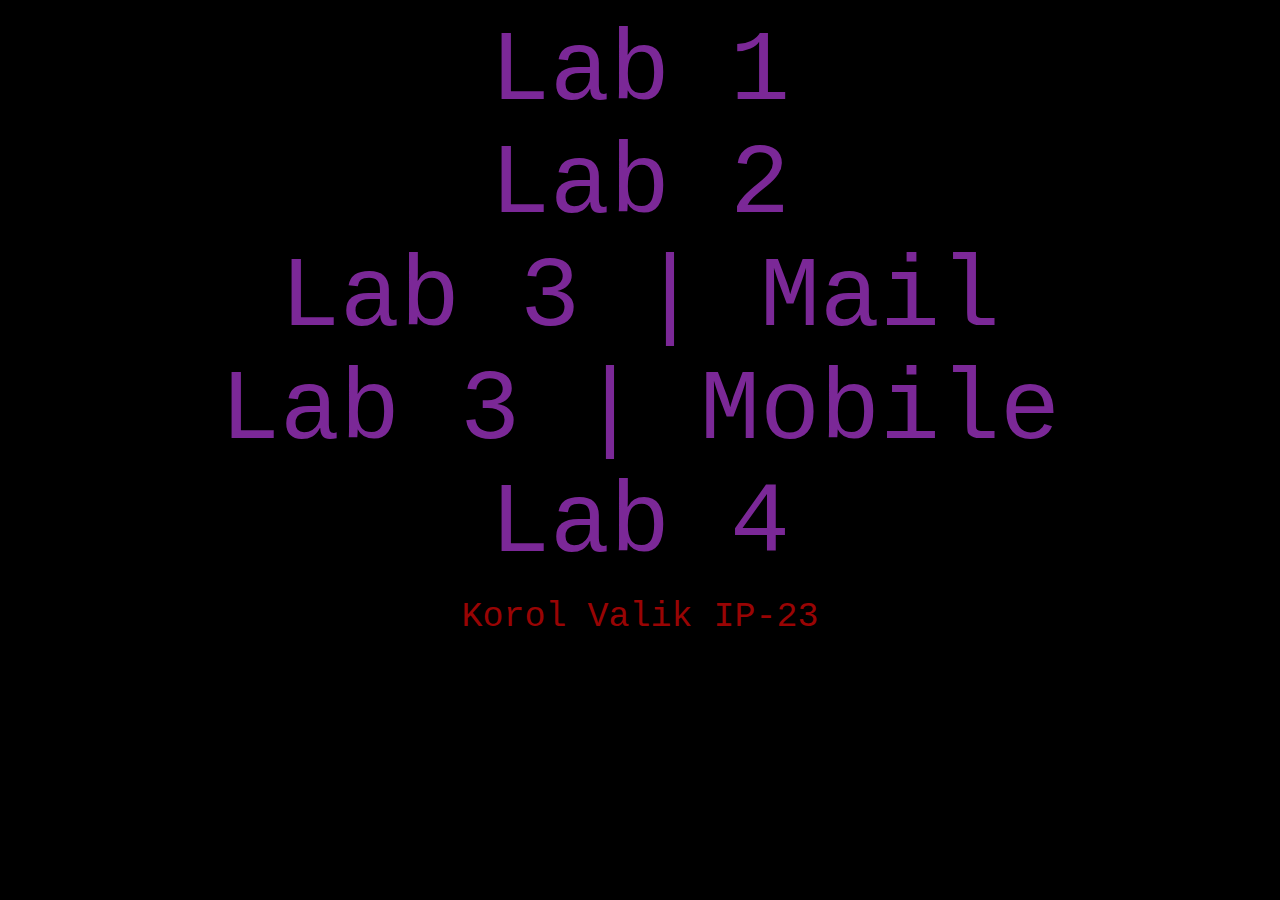
==== index.html @ 74091606 "first commit" ====
<!DOCTYPE html>
<html lang="en">

<head>
    <title>Web programming</title>
    <link rel="stylesheet" href="styles.css">
</head>

<body>
    <ul>
        <li><a href="lab1/index.html">Lab 1</a></li>
        <li><a href="lab2/index.html">Lab 2</a></li>
        <li><a href="lab3/mail/index.html">Lab 3 | Mail</a></li>
        <li><a href="lab3/mobile/index.html">Lab 3 | Mobile</a></li>
        <li><a href="lab4/index.html">Lab 4</a></li>
       
    </ul>

    <footer>Korol Valik IP-23</footer>

</body>
</html>
---- styles.css ----
html {
    background: black;
}

a {
    text-decoration: none;
    color: rgb(123, 40, 151);
}

a:hover {
    color: rgb(75, 146, 134);
}

ul {
    padding: 0;
    list-style: none;
}

li {
    font-family: 'Courier New', Courier, monospace;
    font-size: 100px;
    text-align: center;
}

footer {
    font-family: 'Courier New', Courier, monospace;
    font-size: 35px;
    text-align: center;
    color: rgb(153, 4, 4);
}

@media max-width 500px
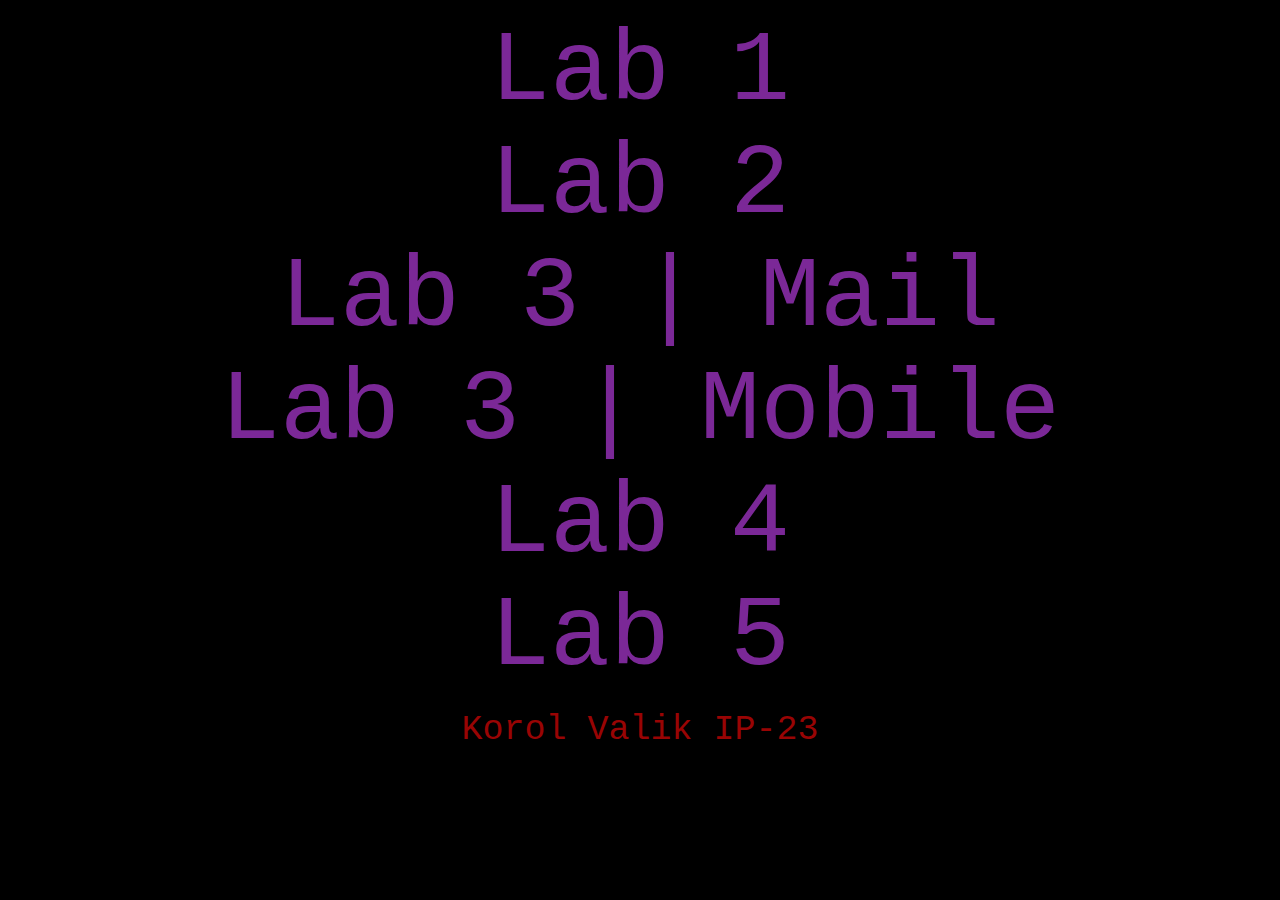
==== commit 47fc0d2f: "5lab" ====
--- a/index.html
+++ b/index.html
@@ -14,7 +14,8 @@
         <li><a href="lab3/mail/index.html">Lab 3 | Mail</a></li>
         <li><a href="lab3/mobile/index.html">Lab 3 | Mobile</a></li>
         <li><a href="lab4/index.html">Lab 4</a></li>
-       
+        <li><a href="lab5/index.html">Lab 5</a></li>
+
     </ul>
 
     <footer>Korol Valik IP-23</footer>
